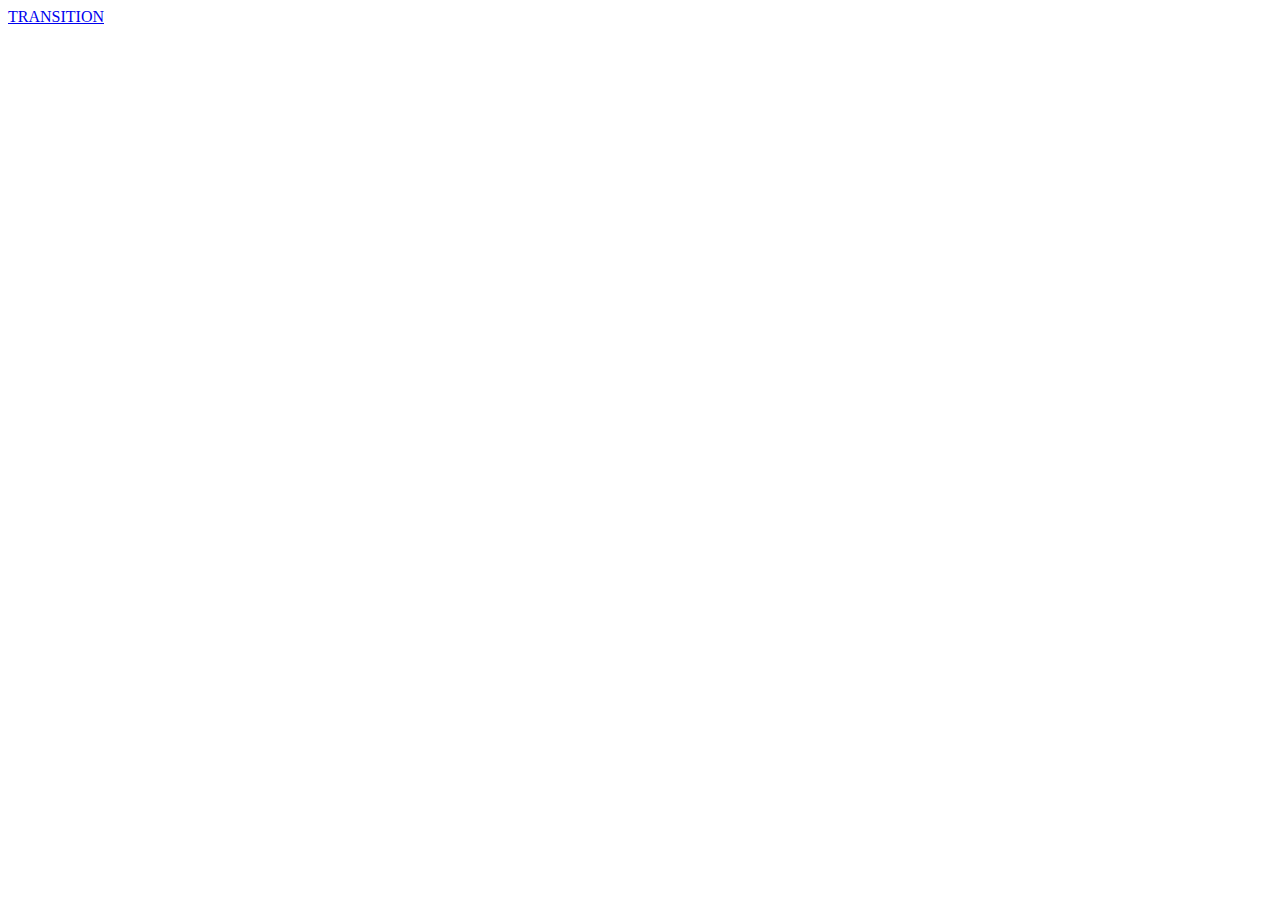
==== index.html @ 301f4ea9 "add files" ====
<!DOCTYPE html>
<html lang="hu">
<head>
    <meta charset="UTF-8">
    <meta name="viewport" content="width=device-width, initial-scale=1.0">
    <title>Transition</title>
</head>
<body>
    <a href="transition.html">TRANSITION</a>
    <a href="programiz.html"></a>
</body>
</html>
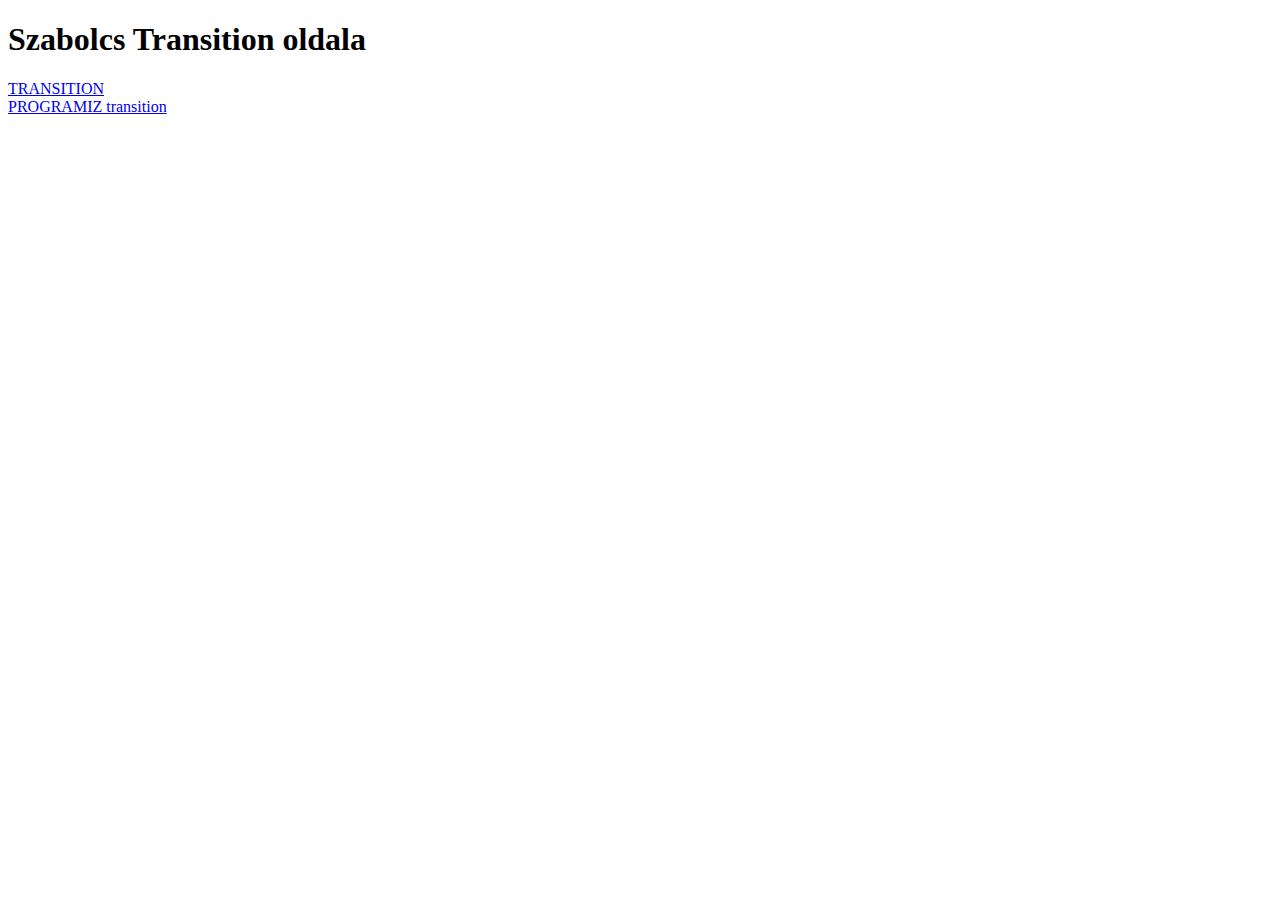
==== commit f090572b: "update links and readme file" ====
--- a/index.html
+++ b/index.html
@@ -6,7 +6,8 @@
     <title>Transition</title>
 </head>
 <body>
-    <a href="transition.html">TRANSITION</a>
-    <a href="programiz.html"></a>
+    <h1>Szabolcs Transition oldala</h1>
+    <a href="transition.html">TRANSITION</a><br>
+    <a href="programiz.html">PROGRAMIZ transition</a>
 </body>
 </html>